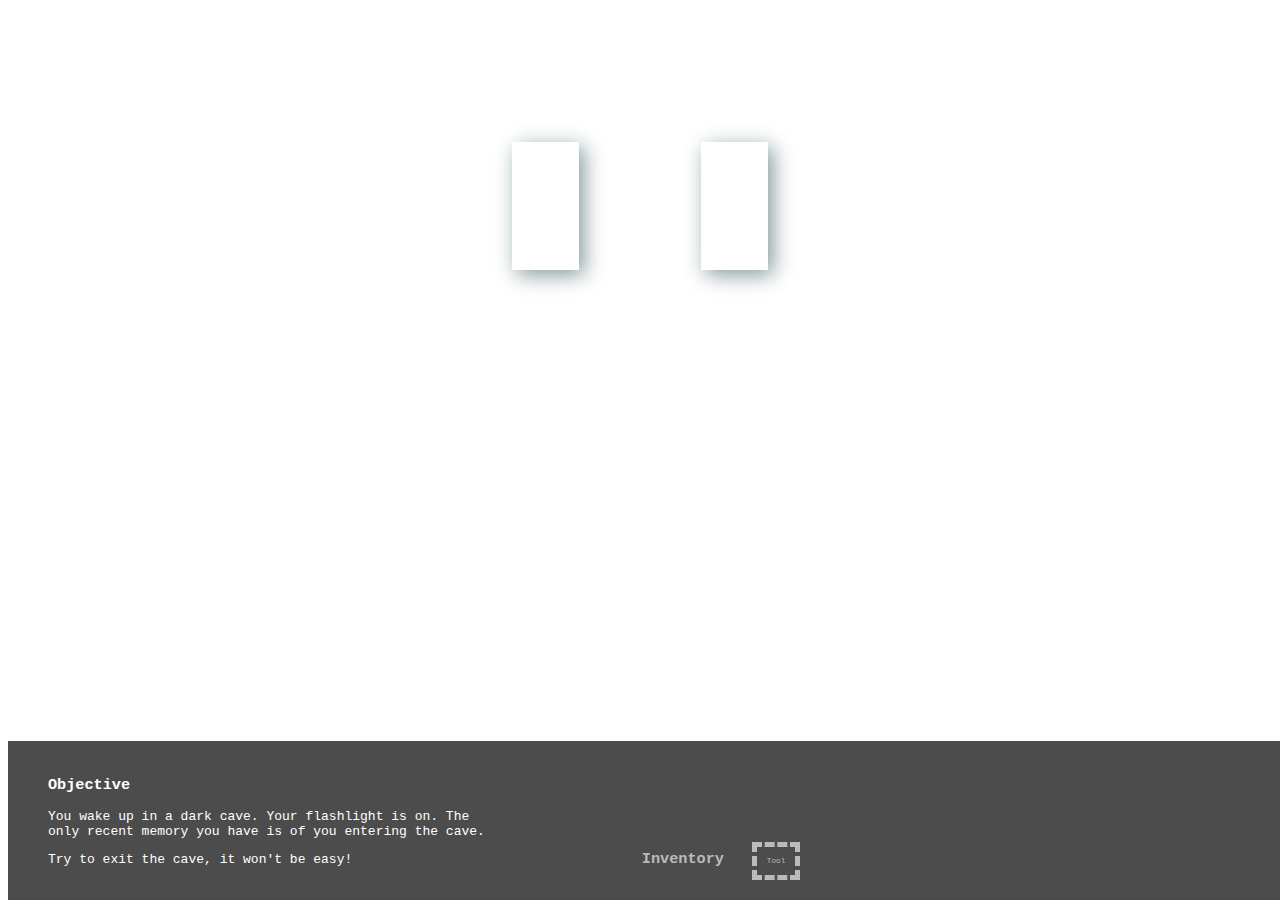
==== explore.html @ 1a7e4583 "Attempted bug fix" ====
<!DOCTYPE html>
<html>
<head>
<title>Chapter 1: The Awakening</title>

<link rel="stylesheet" type="text/css" href="style.css">
<script src="jquery-1.11.3.js"></script>
<script src="gamedev.js"></script>
</head>

<body id="exploreBody">

<div class="go" id="goLeftB1"> < </div>

<div class="go" id="goRightB1"> > </div>


<div class="go" id="goLeftL2B"> < </div>

<div class="go" id="goRightR2B"> > </div>


<div class="go" id="goLeftR2B"> > </div>

<div class="go" id="goRightL2B"> < </div>


<div class="go" id="goExit2"> @ </div>


<div class="go" id="goExit1"> @ </div>
<div class="go" id="goBack"> @ </div>







<div class="hudBase">
	<div class="hudObj"> 
		<h3>Objective</h3>
		<p>
		You wake up in a dark cave. Your flashlight is on. The only recent memory you have is of you entering the cave.
		</p>
		<p>
		Try to exit the cave, it won't be easy!
		</p>
	</div>

	<div class="hudInv"> 
		<h3 id="invTitle">Inventory</h3>
		<div class="invSlot1" id="invTool"> Tool </div>
	</div>
</div>

</body>
---- style.css ----
body {

    background-image: url("img/caveblood.jpg'");
    background-size: cover;
    background-position: center center;
    font-family: monospace;

}

/*Stuff below governs the start screen*/

.titleContent {
    margin: 10% auto;
    text-align: center;
}

.splashTitle {
    color: #fff;
    font-size: 8em;
    text-transform: uppercase;
    text-shadow: 1px 1px 5px rgba(27, 25, 25, 0.74);
}

.button {
    border: 5px solid #383838;
    color: #383838;
    padding: 20px 50px;
    font-size: 5em;
    text-decoration: none;
    background-color: #abc;
    box-shadow: 15px 15px 80px #555;
}
  a.button:hover {
    background-color: #383838;
    color: #abc;
  }



/*Stuff below governs the Explore screen*/

#exploreBody {
    background-image: url("img/exploreHome1.jpg");
    background-position: bottom center;

}

.go {
    position: absolute;
    color: white;
    position: absolute;
    padding: 20px 10px;
    color: white;
    font-size: 6em;
    box-shadow: 5px 5px 20px #84999A;

}

#goLeftB1 {
    left: 40%;
    bottom: 70%;
    display: block;
}

#goRightB1 {
    right: 40%;
    bottom: 70%;
    display: block;
}

#goRightR2B {
    top: 25%;
    left: 75%;
    display: none;
}

#goLeftL2B {
    bottom: 25%;
    right: 75%;
    display: none;
}




#goRightL2B {
    left: 40px;
    top: 40%;
    display: none;
}

#goLeftR2B {
    bottom: 25%;
    left: 65%;
    display: none;
}
#goLeftR2B {
    bottom: 25%;
    right: 75%;
    display: none;
}
#goExit1 {
    top: 40%;
    display: none;
}
#goExit2 {
    top: 40%;
  right: 50%;
display: none;
}
#goExit3 {
    top: 40%;
    display: none;
}
#goExitS1 {
    top: 40%;
    left: 40%;
    display: none;
}
#goExitS2 {
    top: 40%;
    right: 40%;
    display: none;
}
#goBack {
    top: 40%;
    right: 40%;
    display: none;
}




.hudBase {
    background-color: rgba(0,0,0,0.7);
    position: absolute;
    bottom: 0;
    width: 100%;
    height: auto;
    color: white;
    padding: 10px 30px;
}

.hudInv {
    width: 50%;
    display: inline-block;
    margin-left: 10%;
    color: #bbb;
}

.hudObj {
    width: 35%;
    display: inline-block;
    padding: 10px;
}

#invTitle {
display: inline;

}

.invSlot1 {
    display: inline;
    width: 80px;
    height: 80px;
    border: 5px dashed #bbb;
    padding: 10px 10px;
    margin: 20px;
    font-size:0.6em;
}
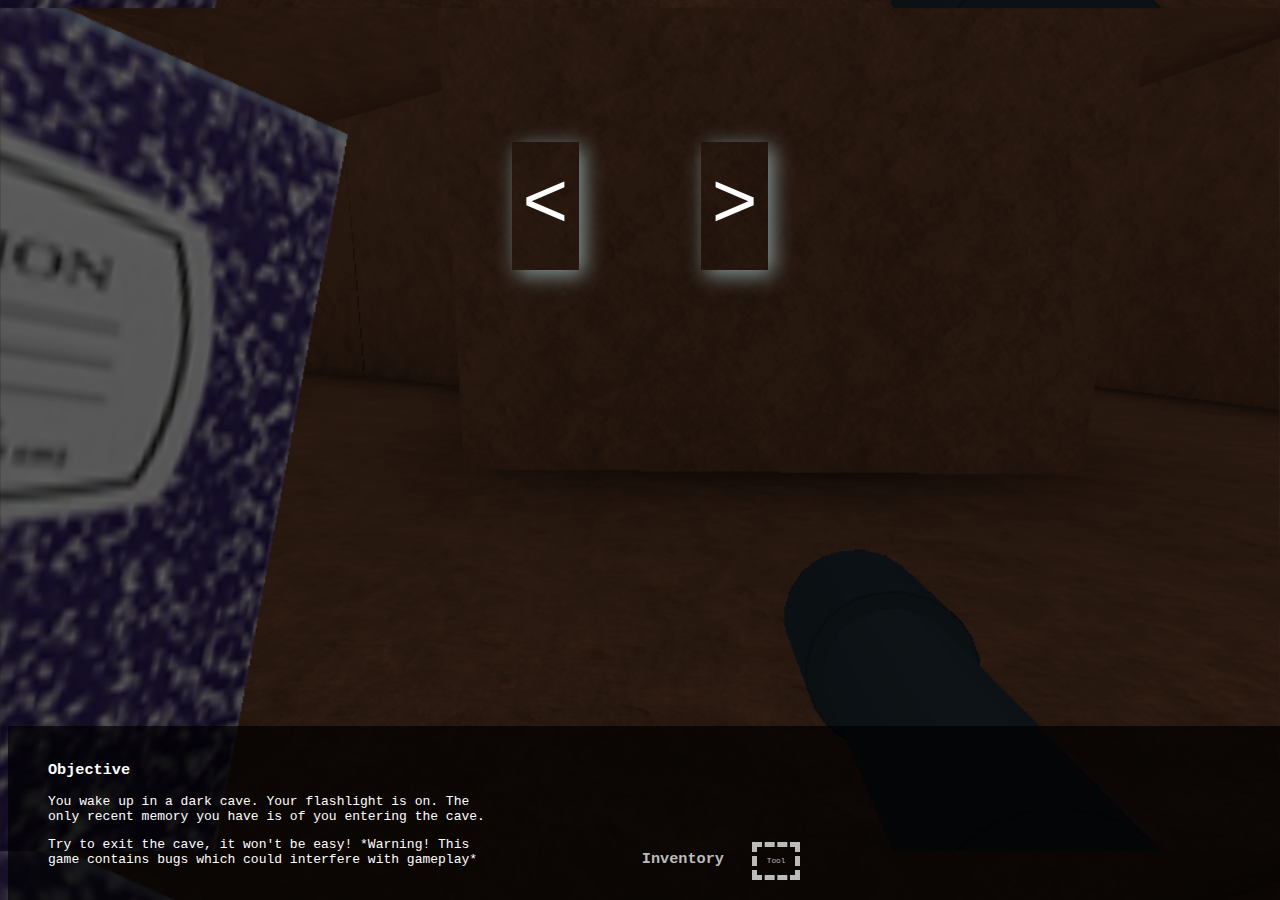
==== commit 1437a953: "Changed text" ====
--- a/explore.html
+++ b/explore.html
@@ -44,7 +44,7 @@
 		You wake up in a dark cave. Your flashlight is on. The only recent memory you have is of you entering the cave.
 		</p>
 		<p>
-		Try to exit the cave, it won't be easy!
+		Try to exit the cave, it won't be easy! *Warning! This game contains bugs which could interfere with gameplay*
 		</p>
 	</div>
 
--- a/style.css
+++ b/style.css
@@ -1,6 +1,6 @@
 body {
 
-    background-image: url("img/caveblood.jpg'");
+    background-image: url("img/splashpage.png");
     background-size: cover;
     background-position: center center;
     font-family: monospace;
@@ -40,7 +40,7 @@
 /*Stuff below governs the Explore screen*/
 
 #exploreBody {
-    background-image: url("img/exploreHome1.jpg");
+    background-image: url("img/startpage.png");
     background-position: bottom center;
 
 }
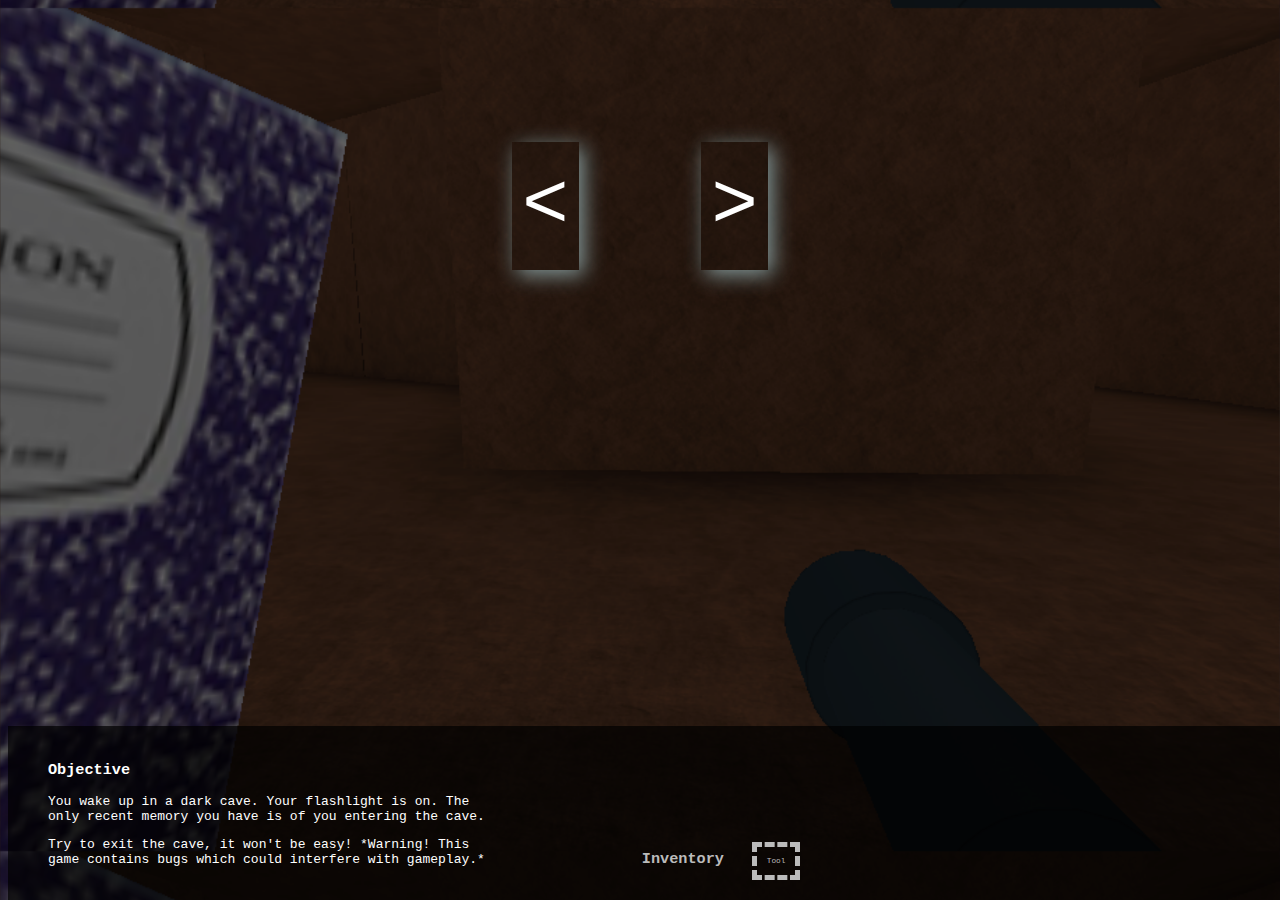
==== commit 06c21ba9: "Changed text." ====
--- a/explore.html
+++ b/explore.html
@@ -44,7 +44,8 @@
 		You wake up in a dark cave. Your flashlight is on. The only recent memory you have is of you entering the cave.
 		</p>
 		<p>
-		Try to exit the cave, it won't be easy! *Warning! This game contains bugs which could interfere with gameplay*
+		Try to exit the cave, it won't be easy! 
+		*Warning! This game contains bugs which could interfere with gameplay.*
 		</p>
 	</div>
 
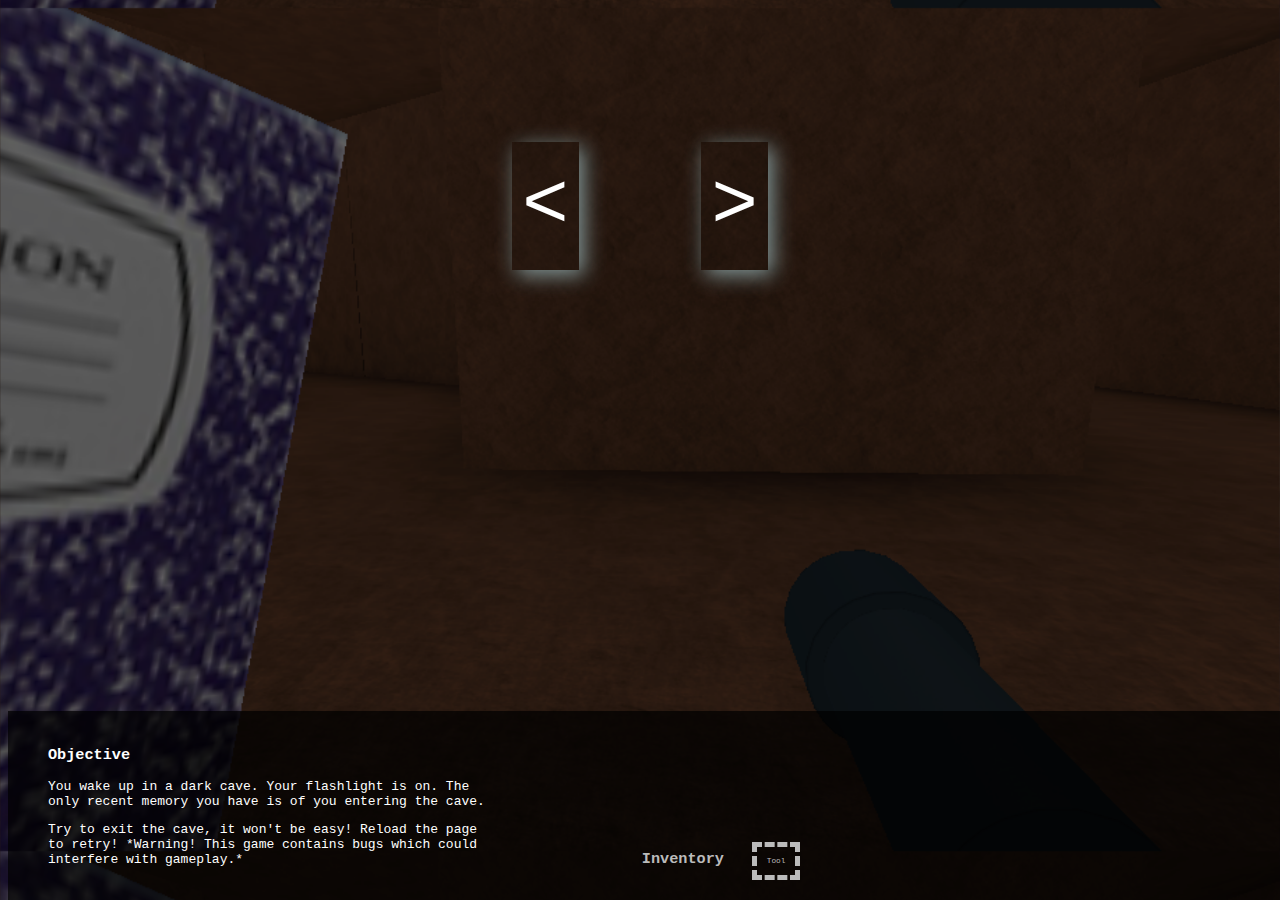
==== commit 768a84fc: "Changed stuff" ====
--- a/explore.html
+++ b/explore.html
@@ -1,7 +1,7 @@
 <!DOCTYPE html>
 <html>
 <head>
-<title>Chapter 1: The Awakening</title>
+<title>Dark Light</title>
 
 <link rel="stylesheet" type="text/css" href="style.css">
 <script src="jquery-1.11.3.js"></script>
@@ -45,6 +45,7 @@
 		</p>
 		<p>
 		Try to exit the cave, it won't be easy! 
+		Reload the page to retry!
 		*Warning! This game contains bugs which could interfere with gameplay.*
 		</p>
 	</div>
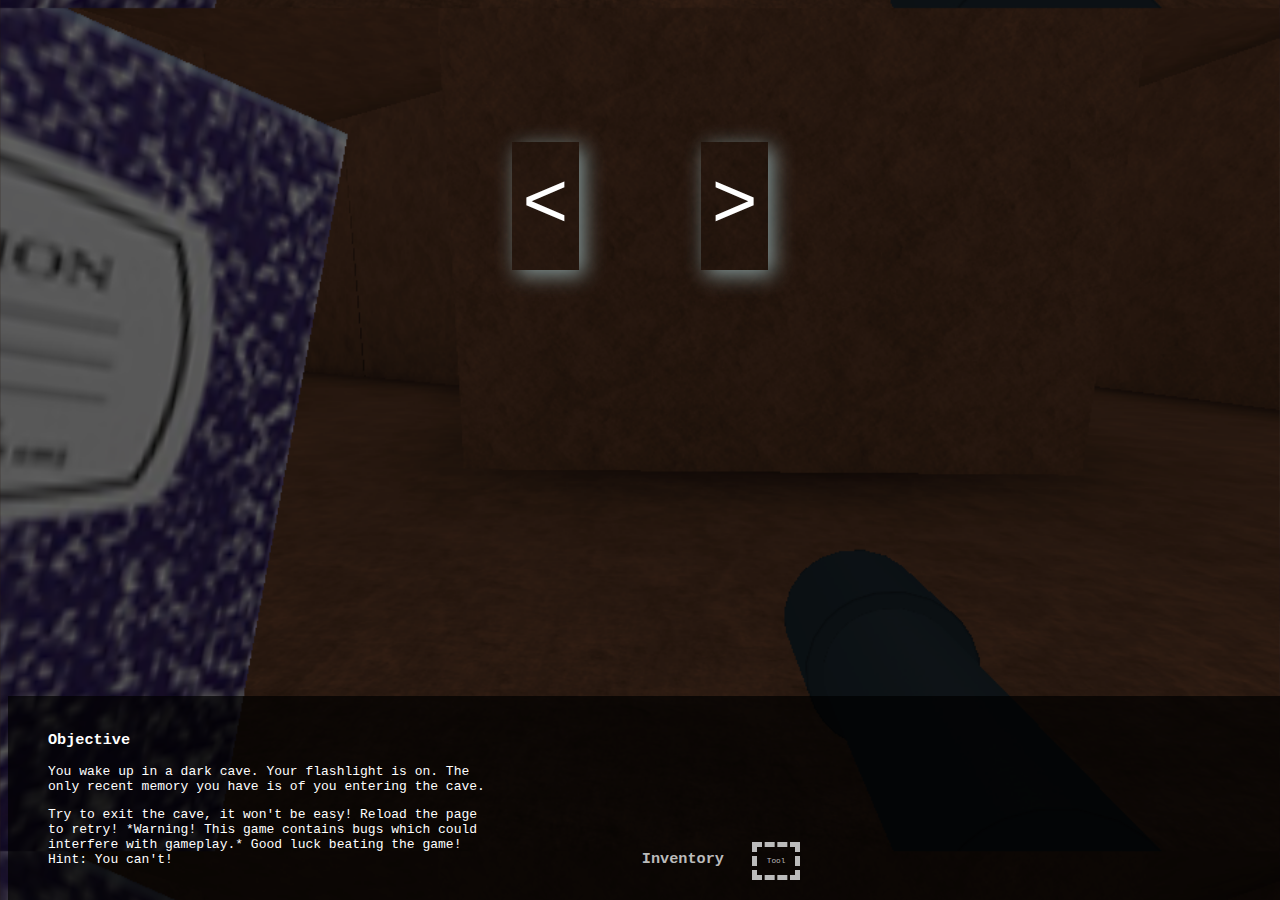
==== commit 2c1ef45e: "testing" ====
--- a/explore.html
+++ b/explore.html
@@ -47,6 +47,7 @@
 		Try to exit the cave, it won't be easy! 
 		Reload the page to retry!
 		*Warning! This game contains bugs which could interfere with gameplay.*
+		Good luck beating the game! Hint: You can't!
 		</p>
 	</div>
 
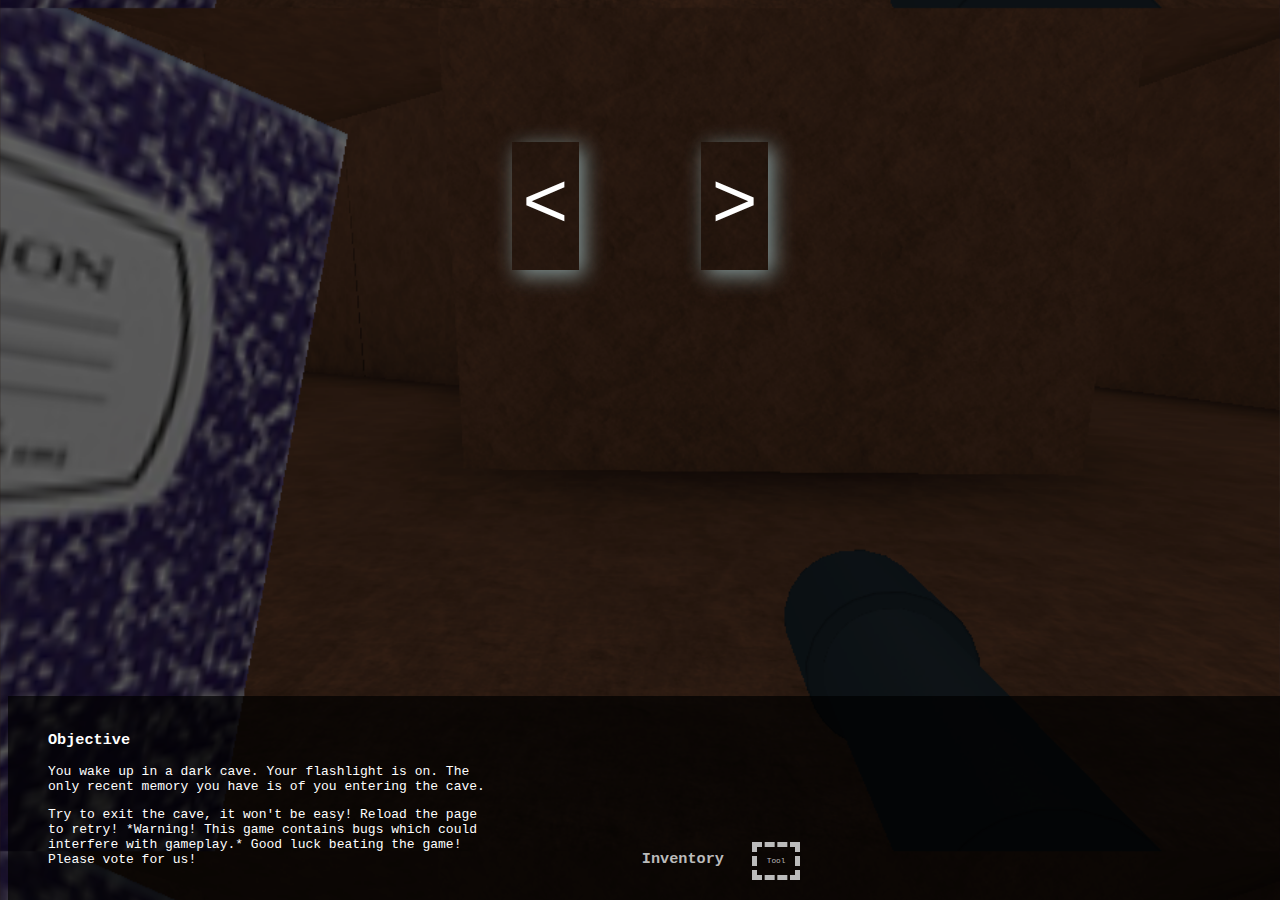
==== commit 45458c1c: "vote" ====
--- a/explore.html
+++ b/explore.html
@@ -47,7 +47,7 @@
 		Try to exit the cave, it won't be easy! 
 		Reload the page to retry!
 		*Warning! This game contains bugs which could interfere with gameplay.*
-		Good luck beating the game! Hint: You can't!
+		Good luck beating the game! Please vote for us!
 		</p>
 	</div>
 
